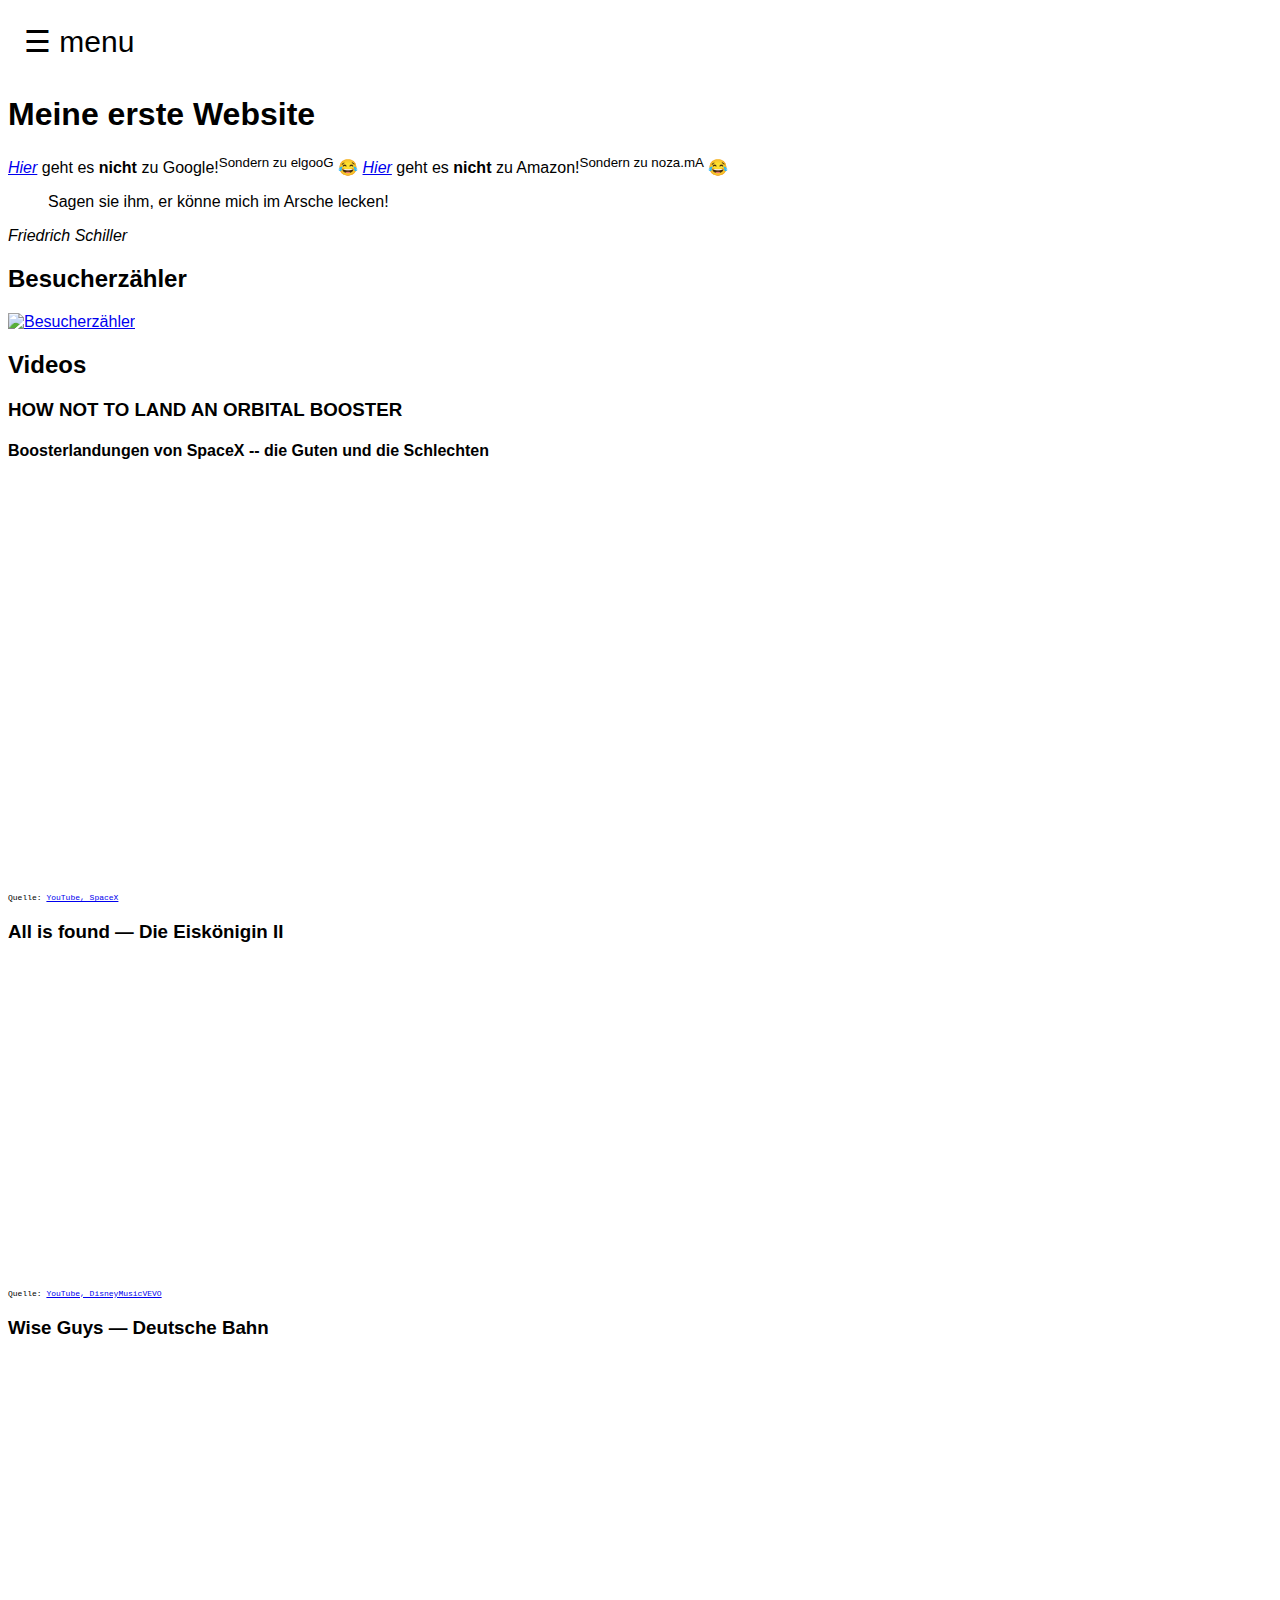
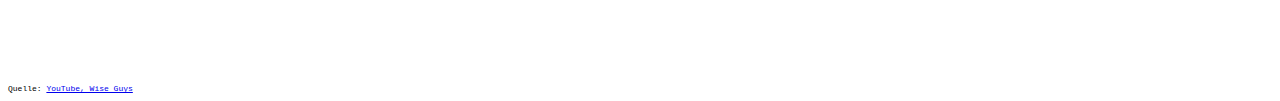
==== Hello_World/index.html @ 84e3a846 "first commit" ====
<!DOCTYPE html>
<html lang="de">
	<head>
		<title>Meine erste Seite</title>
		<meta charset="utf-8">
		<meta author="Linus Benjamin Warnatz">
		<link rel="stylesheet" href="../style.css" type="text/css" />
		<link rel="stylesheet" href="../bar.css" type="text/css" />
	</head>
	<body>
<div id="mySidenav" class="sidenav">
  <a href="javascript:void(0)" class="closebtn" onclick="closeNav()">&times;</a>
  <a href="../search.html">Suche</a>
  <a href="#">> Videos &amp; Co.</a>
  <!-- <a href="#">Geocaching</a> -->
  <a href="../photos/index.html">Fotoalbum</a>
  <a href="../scratch.html">Scratch-Projekte</a>
</div>

<div id="main">
  <span id="bar" style="font-size:30px;cursor:pointer" onclick="openNav()">&#9776; <!-- Open -->menu</span>
</div>

<script>
function openNav() {
  document.getElementById("mySidenav").style.width = "250px";
  document.getElementById("main").style.marginLeft = "250px";
  document.body.style.backgroundColor = "rgba(0,0,0,0.4)";
}

function closeNav() {
  document.getElementById("mySidenav").style.width = "0";
  document.getElementById("main").style.marginLeft= "0";
  document.body.style.backgroundColor = "white";
}
</script>


		<h1>Meine erste Website</h1>
		<link rel="sidebar" href="../bar.html" type="text.html" />
		<i><a href="https://www.elgoog.im">Hier</a></i> geht es <strong>nicht</strong> zu Google!<sup>Sondern zu elgooG</sup> &#128514
		<i><a href="https://www.noza.ma">Hier</a></i> geht es <strong>nicht</strong> zu Amazon!<sup>Sondern zu noza.mA</sup> &#128514
		<blockquote cite="Friedrich Schiller">Sagen sie ihm, er könne mich im Arsche lecken!</blockquote>
		<i>Friedrich Schiller</i>
		<h2>Besucherzähler</h2>
		<!--  1581861079 pwd:   -->
		<a href="http://www.andyhoppe.com/" title="Besucherzähler"><img 
src="//c.andyhoppe.com/1581861079" style="border:none" alt="Besucherzähler" /></a>
<!--		<h2>Account erstellen</h2>
		<form action="mailto:##mail##?subject=Kontakt erstellt!" method="post" enctype="text/plain" method="post" id="createAccount">
			<fieldset>
				<legend>Informationen</legend>
				Benutzername: <input type="text" name="name" required/>
				E-Mail-Adresse: <input type="email" name="mail" required/>
				Passwort: <input type="password" name="password" required/>
			</fieldset>
			<fieldset>
				<legend>Wie alt sind sie?</legend>
				<input type="radio" name="age" value="u14"/> unter 14 Jahre
				<input type="radio" name="age" value="u18"/> zwischen 14 und 18 Jahre
				<input type="radio" name="age" value="ü18" /> über 18 Jahre
			</fieldset>
			<input type="checkbox" name="becomeNewsletter" value="true" checked="checked" /> Newsletter erhalten<br />
			<input type="submit" name="register" value="Registrieren" />
		</form>
		<h2>Einloggen</h2>
		<form action="Hello_World.html" method="post" id="login">
			Benutzername: <input type="text" name="loggedInUsername" /> oder E-Mail-Adresse: <input type="text" name="loggedInUserMailAdress" /><br />
			Passwort: <input type="password" name="loggedInUserPassword" />
			<input type="submit" name="login" value="Einloggen"/>
		</form> -->
		
		<h2>Videos</h2>
		<h3>HOW NOT TO LAND AN ORBITAL BOOSTER</h3>
		<h4>Boosterlandungen von SpaceX -- die Guten und die Schlechten</h3>
			<iframe width="700" height="400" src="https://www.youtube.com/embed/bvim4rsNHkQ?controls=1" frameborder="0" allow="accelerometer; autoplay; encrypted-media; gyroscope; picture-in-picture" allowfullscreen></iframe>
			<p id="src">Quelle: <a href="https://www.youtube.com/watch?v=bvim4rsNHkQ">YouTube, SpaceX</a></p>
		<h3>All is found — Die Eiskönigin II</h3>
		<iframe width="560" height="315" src="https://www.youtube.com/embed/CyDh3_b1j9c" frameborder="0" allow="accelerometer; autoplay; encrypted-media; gyroscope; picture-in-picture" allowfullscreen></iframe>
		<p id="src">Quelle: <a href="https://www.youtube.com/watch?v=CyDh3_b1j9c">YouTube, DisneyMusicVEVO</a></p>
		<h3>Wise Guys — Deutsche Bahn</h3>
		<iframe width="560" height="315" src="https://www.youtube.com/embed/wXjhszy2f9w" frameborder="0" allow="accelerometer; autoplay; encrypted-media; gyroscope; picture-in-picture" allowfullscreen></iframe>
		<p id="src">Quelle: <a href="https://www.youtube.com/watch?v=wXjhszy2f9w">YouTube, Wise Guys</a></p>
</html>
---- style.css ----
body {
	font-family: sans-serif;
	background-color: rgb(#00E7FF);}
h1, h2, h3, h4, h5, h6 {
	font-family: 'Arial', 'Calibri'
}
#src {
	font-family: monospace;
	font-size: 8px;
}
---- bar.css ----
#bar {
  font-family: "Lato", sans-serif;
  transition: background-color .5s;
}

.sidenav {
  height: 100%;
  width: 0;
  position: fixed;
  z-index: 1;
  top: 0;
  left: 0;
  background-color: #111;
  overflow-x: hidden;
  transition: 0.5s;
  padding-top: 60px;
}

.sidenav a {
  padding: 8px 8px 8px 32px;
  text-decoration: none;
  font-size: 25px;
  color: #818181;
  display: block;
  transition: 0.3s;
}

.sidenav a:hover {
  color: #f1f1f1;
}

.sidenav .closebtn {
  position: absolute;
  top: 0;
  right: 25px;
  font-size: 36px;
  margin-left: 50px;
}

#main {
  transition: margin-left .5s;
  padding: 16px;
}

@media screen and (max-height: 450px) {
  .sidenav {padding-top: 15px;}
  .sidenav a {font-size: 18px;}
}
<!-- Login -->
/* Full-width input fields */
input|[type=text], input[type=password] {
  width: 100%;
  padding: 12px 20px;
  margin: 8px 0;
  display: inline-block;
  border: 1px solid #ccc;
  box-sizing: border-box;
}

/* Set a style for all buttons */
button {
  background-color: #4CAF50;
  color: white;
  padding: 14px 20px;
  margin: 8px 0;
  border: none;
  cursor: pointer;
  width: 100%;
}

button:hover {
  opacity: 0.8;
}

/* Extra styles for the cancel button */
.cancelbtn {
  width: auto;
  padding: 10px 18px;
  background-color: #f44336;
}

/* Center the image and position the close button */
.imgcontainer {
  text-align: center;
  margin: 24px 0 12px 0;
  position: relative;
}

img.avatar {
  width: 40%;
  border-radius: 50%;
}

.container {
  padding: 16px;
}

span.psw {
  float: right;
  padding-top: 16px;
}

/* The Modal (background) */
.modal {
  display: none; /* Hidden by default */
  position: fixed; /* Stay in place */
  z-index: 1; /* Sit on top */
  left: 0;
  top: 0;
  width: 100%; /* Full width */
  height: 100%; /* Full height */
  overflow: auto; /* Enable scroll if needed */
  background-color: rgb(0,0,0); /* Fallback color */
  background-color: rgba(0,0,0,0.4); /* Black w/ opacity */
  padding-top: 60px;
}

/* Modal Content/Box */
.modal-content {
  background-color: #fefefe;
  margin: 5% auto 15% auto; /* 5% from the top, 15% from the bottom and centered */
  border: 1px solid #888;
  width: 80%; /* Could be more or less, depending on screen size */
}

/* The Close Button (x) */
.close {
  position: absolute;
  right: 25px;
  top: 0;
  color: #000;
  font-size: 35px;
  font-weight: bold;
}

.close:hover,
.close:focus {
  color: red;
  cursor: pointer;
}

/* Add Zoom Animation */
.animate {
  -webkit-animation: animatezoom 0.6s;
  animation: animatezoom 0.6s
}

@-webkit-keyframes animatezoom {
  from {-webkit-transform: scale(0)} 
  to {-webkit-transform: scale(1)}
}
  
@keyframes animatezoom {
  from {transform: scale(0)} 
  to {transform: scale(1)}
}

/* Change styles for span and cancel button on extra small screens */
@media screen and (max-width: 300px) {
  span.psw {
     display: block;
     float: none;
}
  .cancelbtn {
     width: 100%;
  }
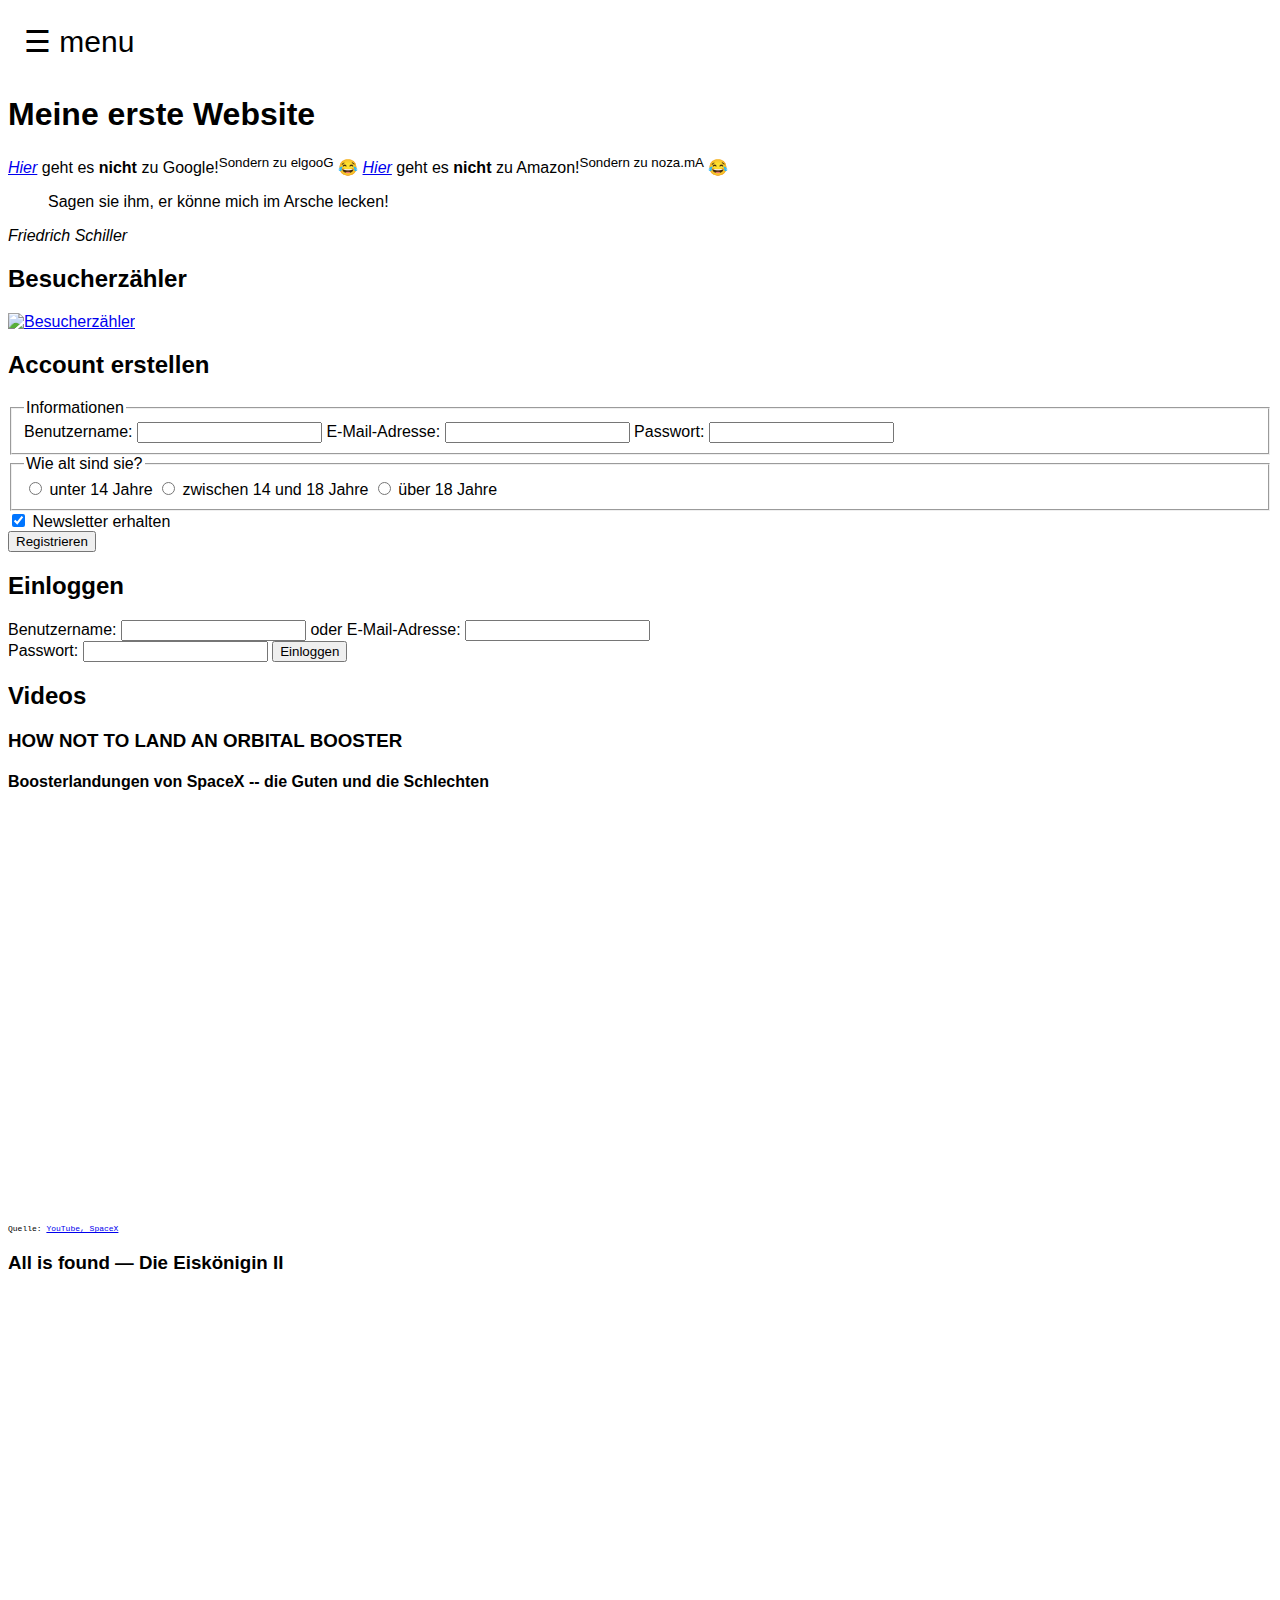
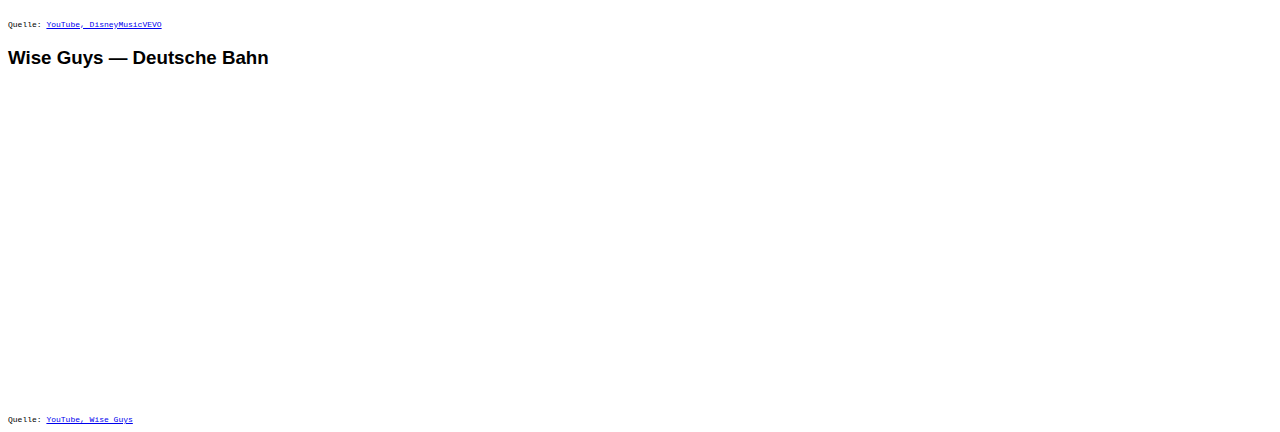
==== commit c6b4e090: "Anmeldeformular nicht mehr auskommentiert" ====
--- a/Hello_World/index.html
+++ b/Hello_World/index.html
@@ -46,8 +46,8 @@
 		<!--  1581861079 pwd:   -->
 		<a href="http://www.andyhoppe.com/" title="Besucherzähler"><img 
 src="//c.andyhoppe.com/1581861079" style="border:none" alt="Besucherzähler" /></a>
-<!--		<h2>Account erstellen</h2>
-		<form action="mailto:##mail##?subject=Kontakt erstellt!" method="post" enctype="text/plain" method="post" id="createAccount">
+		<h2>Account erstellen</h2>
+		<form action="signedIn.html" method="post" enctype="text/plain" method="post" id="createAccount">
 			<fieldset>
 				<legend>Informationen</legend>
 				Benutzername: <input type="text" name="name" required/>
@@ -68,7 +68,7 @@
 			Benutzername: <input type="text" name="loggedInUsername" /> oder E-Mail-Adresse: <input type="text" name="loggedInUserMailAdress" /><br />
 			Passwort: <input type="password" name="loggedInUserPassword" />
 			<input type="submit" name="login" value="Einloggen"/>
-		</form> -->
+		</form>
 		
 		<h2>Videos</h2>
 		<h3>HOW NOT TO LAND AN ORBITAL BOOSTER</h3>
@@ -81,4 +81,4 @@
 		<h3>Wise Guys — Deutsche Bahn</h3>
 		<iframe width="560" height="315" src="https://www.youtube.com/embed/wXjhszy2f9w" frameborder="0" allow="accelerometer; autoplay; encrypted-media; gyroscope; picture-in-picture" allowfullscreen></iframe>
 		<p id="src">Quelle: <a href="https://www.youtube.com/watch?v=wXjhszy2f9w">YouTube, Wise Guys</a></p>
-</html>+</html>
